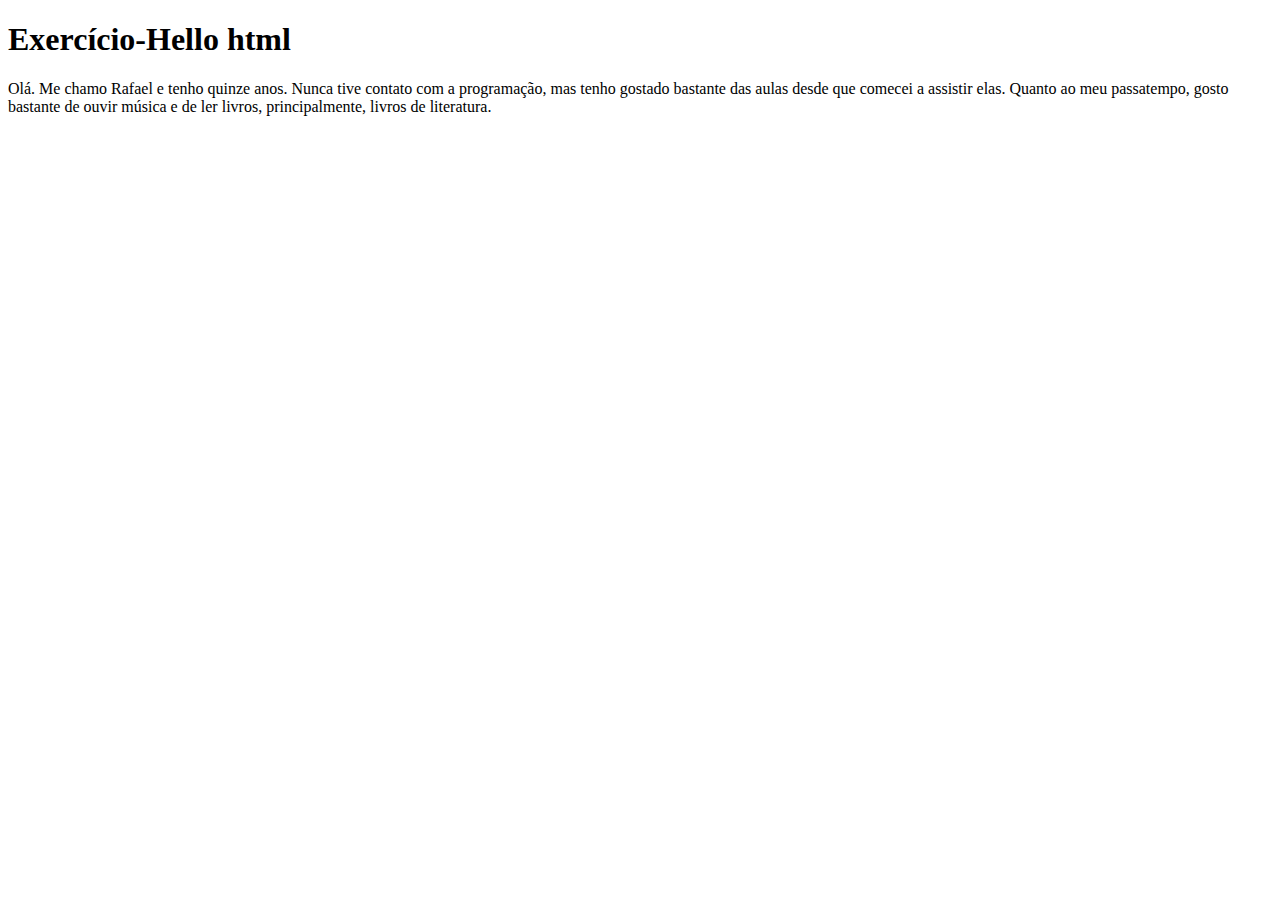
==== hello-world.html @ da7a48b3 "Add files via upload" ====
<!DOCTYPE html>
<html>
    <head>
        <title>Olá</title>
        <h1>Exercício-Hello html</h1>
    </head>
    <body>
        <p1>
                    Olá. Me chamo Rafael e tenho quinze anos. Nunca tive contato
            com a programação, mas tenho gostado bastante das aulas desde que comecei a 
            assistir elas.

        </p1>
        <p2>
                    Quanto ao meu passatempo, gosto bastante de ouvir música e de ler livros, principalmente, livros
            de literatura. 
        </p2>
    </body>    
</html>
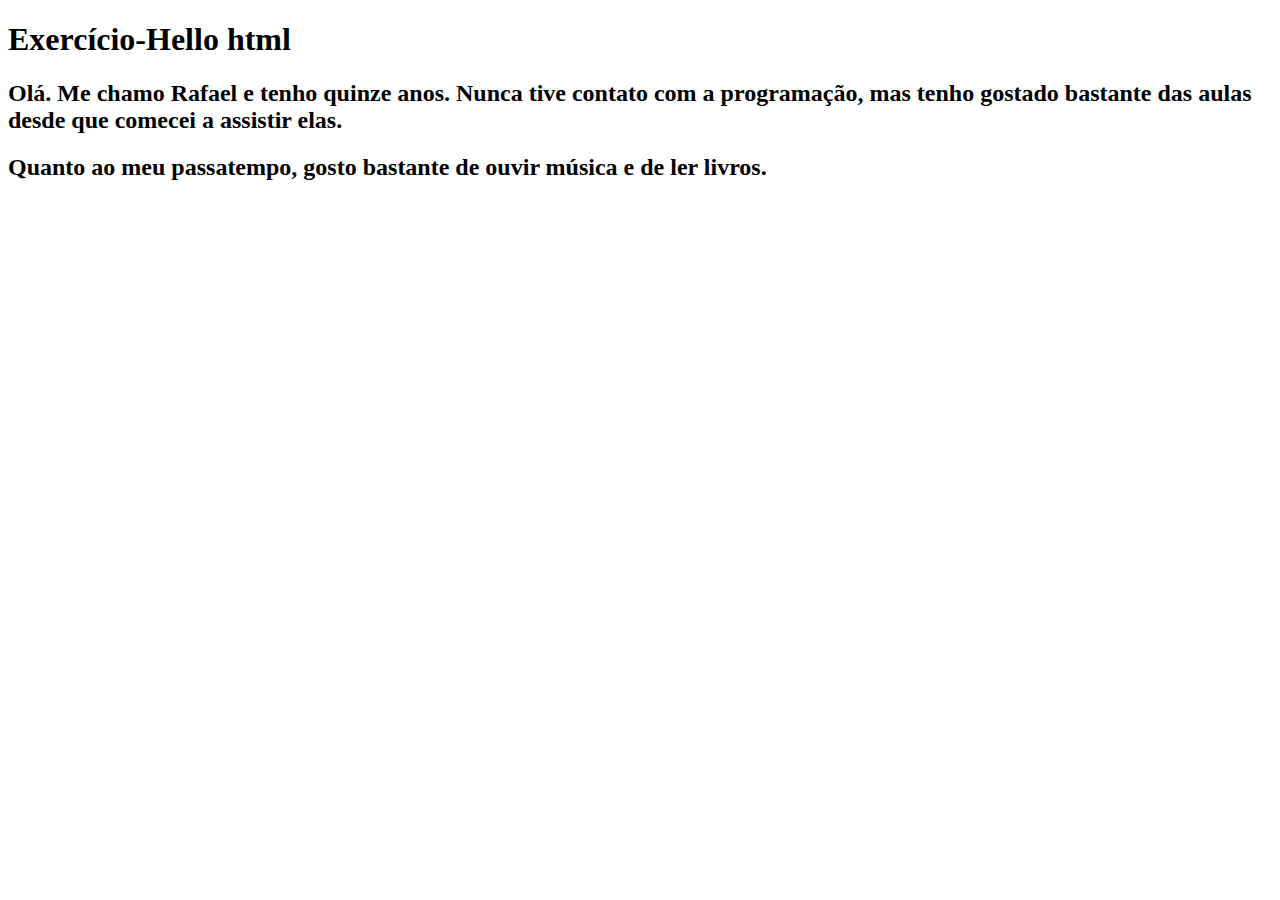
==== commit 00c72804: "Update hello-world.html" ====
--- a/hello-world.html
+++ b/hello-world.html
@@ -6,14 +6,16 @@
     </head>
     <body>
         <p1>
-                    Olá. Me chamo Rafael e tenho quinze anos. Nunca tive contato
+            <h2>
+                Olá. Me chamo Rafael e tenho quinze anos. Nunca tive contato
             com a programação, mas tenho gostado bastante das aulas desde que comecei a 
             assistir elas.
-
+            </h2>
         </p1>
         <p2>
-                    Quanto ao meu passatempo, gosto bastante de ouvir música e de ler livros, principalmente, livros
-            de literatura. 
+            <h2>
+                Quanto ao meu passatempo, gosto bastante de ouvir música e de ler livros.
+            </h2>
         </p2>
     </body>    
-</html>+</html>
